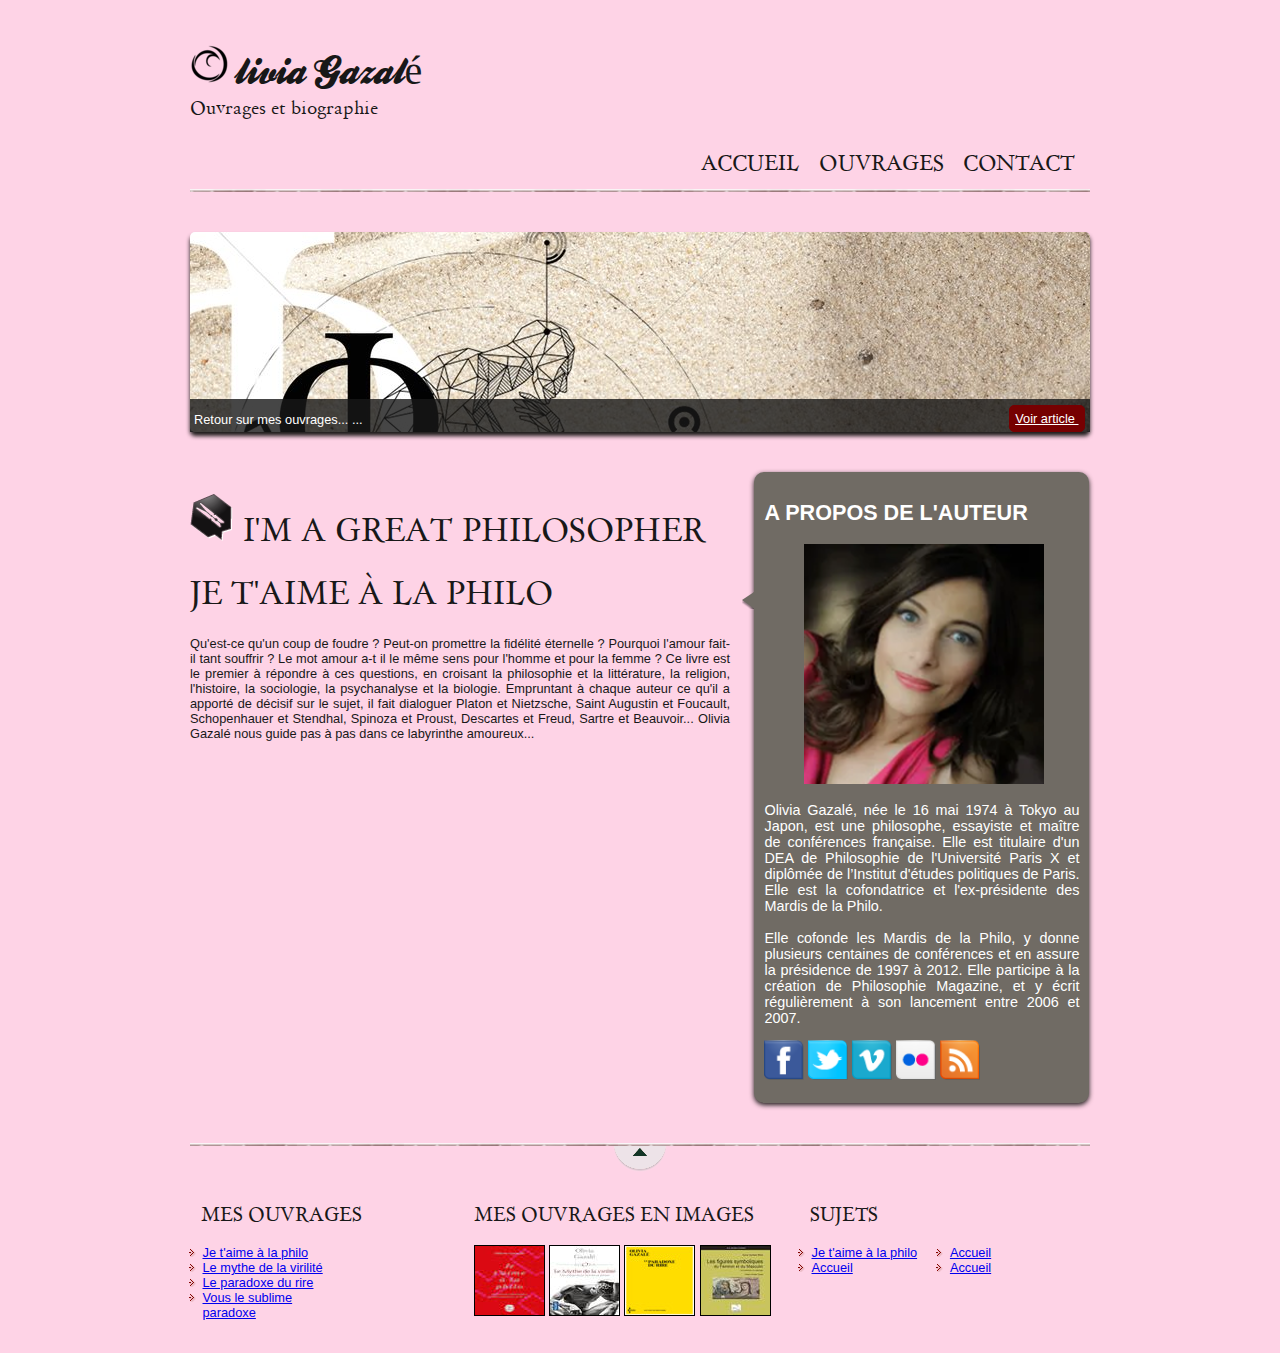
==== index.html @ c1386b1f "Premiere page html" ====
<!DOCTYPE html>
<html lang="fr">
<head>
    <meta charset="UTF-8">
    <meta name="viewport" content="width=device-width, initial-scale=1.0">
    <meta http-equiv="X-UA-Compatible" content="ie=edge">
    <link rel="stylesheet" href="./style/style.css">
    <title>Olivia Gazalé - Le Site Web</title>
</head>
<body>

    <div id="main_wrapper"> <!--Inicio de wrapper-->
        <header>
            <div id="logo">
                <figure>
                    <img src="./materiales/images/olivia_logo.png" alt="Logo_olivia" id="logo_olivia">
                </figure>
                    <h1>livia Gazalé</h1>
                    <h2>Ouvrages et biographie</h2>
            </div>
            <nav>
                <ul>
                    <li><a href="#">Accueil</a></li>
                </ul>
                <ul>
                    <li><a href="#">Ouvrages</a></li>
                </ul>

                <ul>
                    <li><a href="#">Contact</a></li>
                </ul>
            </nav>
        </header>
        
        <div id="banner-image">
            <div id="banner-description">
                <p>Retour sur mes ouvrages... ...</p>
                <a href="#" class="red_buttom">Voir article <img src="" alt=""></a>
            </div>
        </div>

        <section>
            <article>
                <h1><img src="./materiales/images/ico_epingle.png" alt="icon-title" class="icon-categories">I'M A GREAT PHILOSOPHER</h1>
                <h1>Je t'aime à la philo</h1>
            <p>Qu'est-ce qu'un coup de foudre ? Peut-on promettre la fidélité éternelle ? Pourquoi l'amour 
            fait-il tant souffrir ? Le mot amour a-t il le même sens pour l'homme et pour la femme ? 
            Ce livre est le premier à répondre à ces questions, en croisant la philosophie et la 
            littérature, la religion, l'histoire, la sociologie, la psychanalyse et la biologie.
            Empruntant à chaque auteur ce qu'il a apporté de décisif sur le sujet, il fait dialoguer
            Platon et Nietzsche, Saint Augustin et Foucault, Schopenhauer et Stendhal, Spinoza et Proust,
            Descartes et Freud, Sartre et Beauvoir... Olivia Gazalé nous guide pas à pas dans 
            ce labyrinthe amoureux...</p>                  </article>
            <aside>
                <h2>A PROPOS DE L'AUTEUR</h2>
                <figure id="aside-burro">
                    <img src="./materiales/images/olivia_classe.png" alt="burro">
                </figure>
                <img src="./materiales/images/bulle.png" alt="triangulo" id="arrow">
                <p>Olivia Gazalé, née le 16 mai 1974 à Tokyo au Japon, 
				est une philosophe, essayiste et maître de conférences française.
				Elle est titulaire d'un DEA de Philosophie de l'Université Paris X et 
				diplômée de l’Institut d'études politiques de Paris. 
				Elle est la cofondatrice et l'ex-présidente des Mardis de la Philo.
                </br></br>
                 Elle cofonde les Mardis de la Philo, y donne plusieurs centaines 
				 de conférences et en assure la présidence de 1997 à 2012. 
				 Elle participe à la création de Philosophie Magazine,
				 et y écrit régulièrement à son lancement entre 2006 et 2007.   
                </p>
                <div id="tweet">
                    <img src="./materiales/images/facebook.png" alt="Facebook">
                    <img src="./materiales/images/twitter.png" alt="Twitter">
                    <img src="./materiales/images/vimeo.png" alt="Vime">
                    <img src="./materiales/images/flickr.png" alt="flickr">
                    <img src="./materiales/images/rss.png" alt="Blog">
                </div>
            </aside>
        </section>

        <footer>
            <div id="footer-tweet">
                <h3>Mes ouvrages</h3>
				<div class="my_ouvrage">
                 <ul>
                        <li><a href="#">Je t'aime à la philo</a></li>
                        <li><a href="#">Le mythe de la virilité</a></li>
						 <li><a href="#">Le paradoxe du rire</a></li>
						  <li><a href="#">Vous le sublime paradoxe</a></li>
						 
                 </ul>
				 </div>
            </div>
            <div id="my_books">
                <h3>Mes ouvrages en images</h3>
                <img src="./materiales/images/photo1.jpg" alt="image">
                <img src="./materiales/images/photo2.jpg" alt="image">
                <img src="./materiales/images/photo3.jpg" alt="image">
                <img src="./materiales/images/photo4.jpg" alt="image">
            </div>
            <div class="container-my_friends">
                <h3>Sujets</h3>
                <div id="my_sujets">
                    <ul>
                        <li><a href="#">Je t'aime à la philo</a></li>
                        <li><a href="#">Accueil</a></li>
                    </ul>
                    <ul>
                        <li><a href="#">Accueil</a></li>
                        <li><a href="#">Accueil</a></li>
                    </ul>
                </div>
            </div>
        </footer>
    </div> <!-- Fin del contenedor wrapper-->

</body>
</html>
---- style/style.css ----
@font-face {
    font-family: ballpark;
    src: url('../materiales/polices/ballpark.eot');
    src: url('../materiales/polices/ballpark.svg') format('svg');
    src: url('../materiales/polices/ballpark.woff') format('woff'),
        url('../materiales/polices/ballpark.ttf') format('truetype');
    font-weight: normal;
    font-style: normal;
}

@font-face {
    font-family: dayrom;
    src: url('../materiales/polices/dayrom.eot'),
        url('../materiales/polices/dayrom.svg') format('svg'),
        url('../materiales/polices/dayrom.woff') format('woff'),
        url('../materiales/polices/dayrom.ttf') format('truetype');
    font-weight: normal;
    font-style: normal;

}

body {
    margin: 0;
    padding: 0;
    color: #181818;
    font-family: 'Trebuchet MS', Arial, sans-serif;
    background-image: url(../materiales/images/fond_rose.png);
}

#main_wrapper {
    width: 900px;
    margin: auto;
}

section h1, footer h3, nav a{
    font-family: dayrom;
    font-weight: normal;
    font-size: normal;
    text-transform: uppercase;
}

header {
    background: url(../materiales/images/separateur.png) repeat-x bottom;  
}

#logo {
    display: inline-block;
    margin: 0;
    margin-top: 20px;
}

#logo figure {
    display: inline-block;
    margin: 0;
}

header h1 {
    font-family: 'ballpark', serif;
    font-size: 2.5em;
    font-weight: normal;
}

#logo_zozor, header h1 {
    display: inline-block;
    margin-bottom: 0px;
}

header h2 {
    font-family: dayrom, serif;
    font-size: 1.1em;
    margin-top: 0;
    font-weight: normal;
}



nav {
    display: block;   
    text-align: right; 
}

nav ul {
    list-style-type: none;
    display: inline-block;
    padding: 0;
}

nav li {
    margin-right: 15px;
}

nav a{
    font-size: 1.3em;
    color: #181818;
    padding-bottom: 3px;
    text-decoration: none;
}

nav a:hover {
    color: #760001;
    border-bottom: 3px solid #760001;
}


#banner-image {
    margin-top: 20px;
    height: 200px;
    background-image: url('../materiales/images/sanfrancisco.jpg');
    width: 100%;
    border-radius: 5px;
    box-shadow: 0px 4px 4px #1c1a19;  /**   Sirve para realizar una sombra negra    **/
    position: relative;
    margin-top: 40px;
}

#banner-description {
    position: absolute;
    bottom: 0;
    background-color: rgba(24, 24, 24, .8);
    width: 99.5%;
    height: 33px;
    padding-left: 4px;
    color: #fff;
    display: inline-block;
    font-size: 0.8em;
}

.red_buttom {
    display: inline-block;
    position: absolute;
    right: 5px;
    bottom: 0px;
    border: 1px solid #760001;
    border-radius: 5px;
    padding: 5px;
    background-color: #760001;
    color: #fff;
    text-align: center;
}

/**     Cuerpo de la pagina o SECTION      **/

section {
    margin-top: 40px;
    margin-bottom: 10px;
}

article, aside {
    display: inline-block;
    vertical-align: top;
    text-align: justify;
}

article {
    max-width: 60%;
    margin-right: 20px;
}

.icon-categories {
    margin-right: 10px;
}

article p {
    font-size: .8em;
}

aside {
    max-width: 35%;
    background-color: #706b64;
    padding: 10px;
    border-radius: 10px;
    font-size: .9em;
    color: #fff;
    box-shadow: 0px 2px 5px #1c1a19;
    position: relative;
    padding-bottom: 20px;
}

#arrow {
    position: absolute;
    left: -12px;
    top: 120px;
}

#tweet img {
    height: 40px;
    width: 40px;
}



footer {
    background: url('../materiales/images/separateur.png') repeat-x,
    url('../materiales/images/ico_top.png') no-repeat top center;
    /** Aqui es un ejemplo de insertar varias imagenes como background
    indicar cuantas veces quiero que se repita y cuantas donde lo quiero posicionar
    como lo es el ejemplo de "top center"**/
    display: flex;
    justify-content: space-around;
    margin-top: 40px;
    margin-bottom: 20px;
    padding-top: 40px;
}

footer h1 {
    font-size: 1.1em;
}

footer p, footer ul {
    font-size: .8em;
}

#footer-tweet {
    width: 28%;
}

#my_books {
    width: 35%;
}

#my_books img {
    border: 1px solid #000;
}

.container-my_friends {
    width: 30%;
}

#my_sujets, .my_ouvrage {
    display: flex;
    justify-content: space-between;
}

#my_sujets  ul,.my_ouvrage ul{
    display: inline-block;
    vertical-align: top;
    margin-top: 0;
    width: 48%;
    list-style-image: url('../materiales/images/ico_liensexterne.png');
    padding-left: 2px;
}
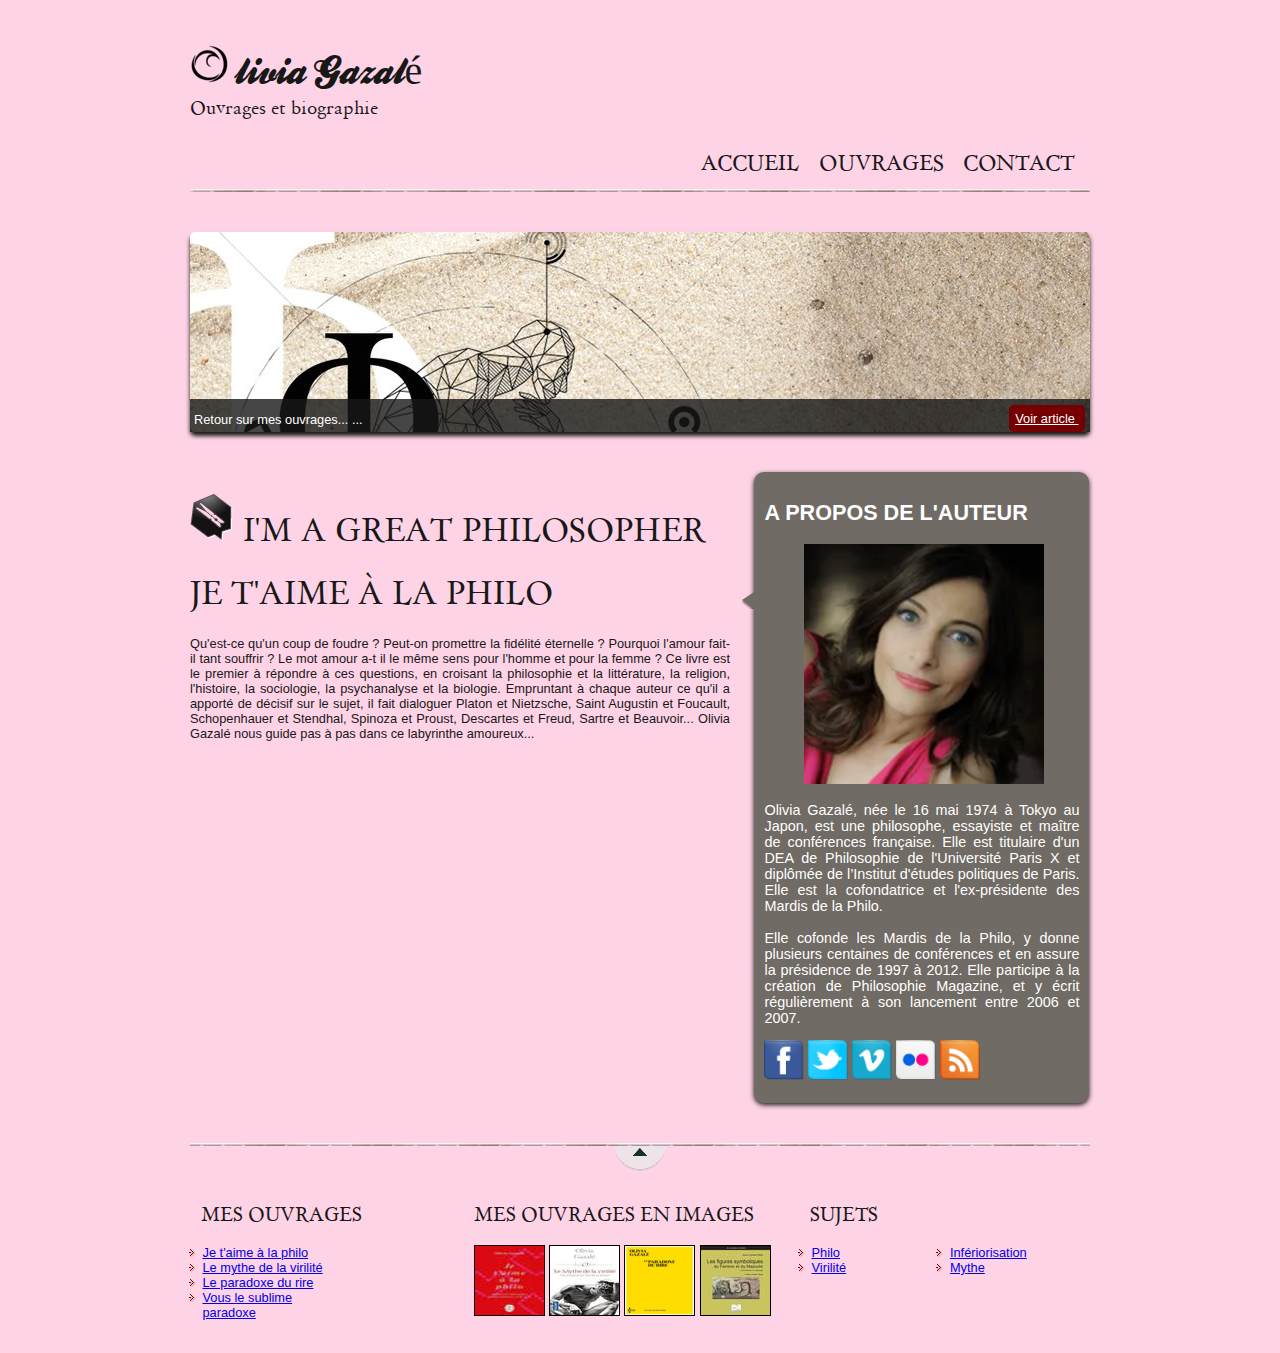
==== commit e88da8cd: "Premiere page html modifiée" ====
--- a/index.html
+++ b/index.html
@@ -102,12 +102,12 @@
                 <h3>Sujets</h3>
                 <div id="my_sujets">
                     <ul>
-                        <li><a href="#">Je t'aime à la philo</a></li>
-                        <li><a href="#">Accueil</a></li>
+                        <li><a href="#">Philo</a></li>
+                        <li><a href="#">Virilité</a></li>
                     </ul>
                     <ul>
-                        <li><a href="#">Accueil</a></li>
-                        <li><a href="#">Accueil</a></li>
+                        <li><a href="#">Infériorisation</a></li>
+                        <li><a href="#">Mythe</a></li>
                     </ul>
                 </div>
             </div>
